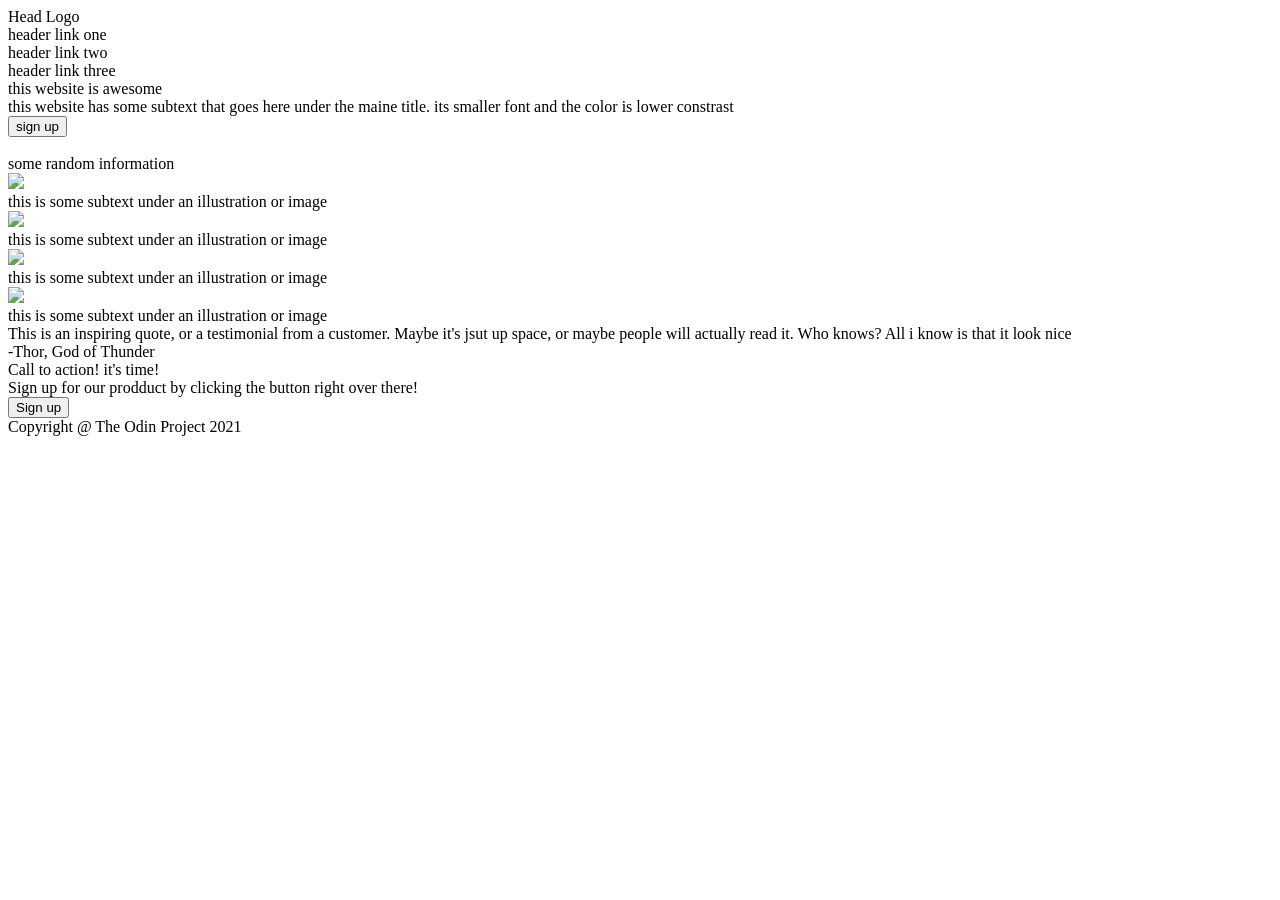
==== landing-page.html @ efbbba30 "just finished building up the html structure, now heading over to css for styling" ====
<!DOCTYPE html>
<html lang="en">
  <head>
    <meta charset="UTF-8">
    <title>Landing Page</title>
    <link rel="stylesheet" href="landing-page.css">
  </head>
  <body>
    <div class="header">
        <div class="logo">
            <div>Head Logo</div>
        </div>
        <div class="links">
            <div class="link"> header link one </div>
            <div class="link"> header link two </div>
            <div class="link"> header link three </div>
        </div>
    </div>
    <div class="first-layer">
        <div class="first-content">
            <div class="child">
                <div>this website is awesome</div>
            </div>
        <div>this website has some subtext that goes here under the maine title. its smaller font and the color is lower constrast</div>
        <button>sign up</button>
        </div>
        <div class="first-image">
            <img src="">
        </div>
     </div>

    <div class="second-layer">
        <div>some random information</div>
        <div class="second-image">
            <div>
                <img src="img">
                <div>this is some subtext under an illustration or image</div>
            </div>
            <div>
                <img src="img">
                <div>this is some subtext under an illustration or image</div>
            </div>
            <div>
                <img src="img">
                <div>this is some subtext under an illustration or image</div>
            </div>
            <div>
                <img src="img">
                <div>this is some subtext under an illustration or image</div>
            </div>
        </div>
    </div> 
    
     <div class="third-layer">
        <div>This is an inspiring quote, or a testimonial from a customer. Maybe it's jsut up space, or maybe people will actually read it. Who knows? All i know is that it look nice</div>
        <div>-Thor, God of Thunder</div>
    </div>

    <div class="forth-layer">
        <div>Call to action! it's time!</div>
        <div>Sign up for our prodduct by clicking the button right over there!</div>
        <button>Sign up</button>
    </div>

    <div class="footer">
        <div> Copyright @ The Odin Project 2021</div>
    </div>
  </body>
</html>
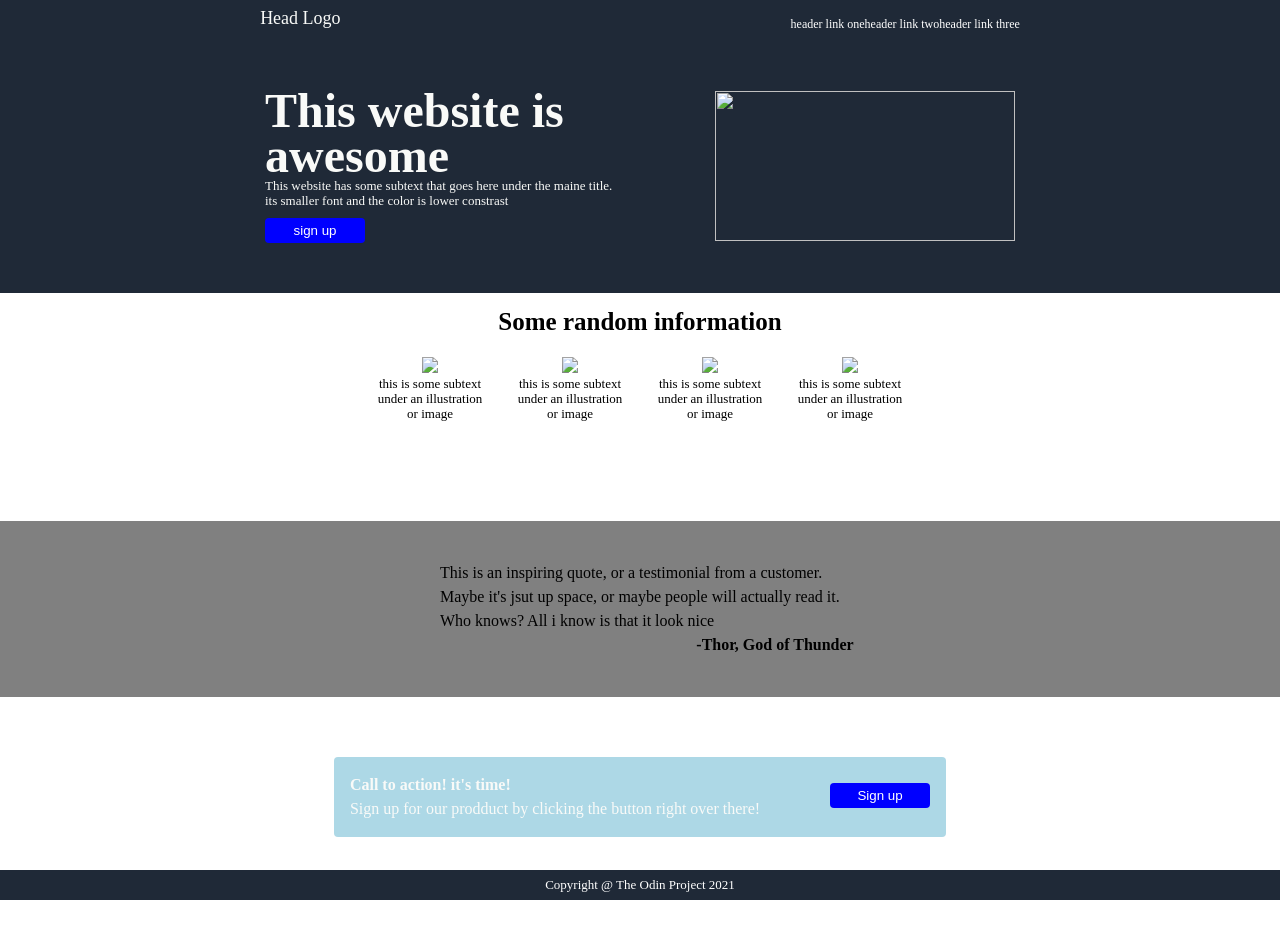
==== commit 2f7e23fa: "Just added css to the html, just remaining to add the exact color for the backgrounds" ====
--- a/landing-page.html
+++ b/landing-page.html
@@ -19,47 +19,51 @@
     <div class="first-layer">
         <div class="first-content">
             <div class="child">
-                <div>this website is awesome</div>
+                <div>This website is awesome</div>
             </div>
-        <div>this website has some subtext that goes here under the maine title. its smaller font and the color is lower constrast</div>
+        <div class="child2">This website has some subtext that goes here under the maine title. its smaller font and the color is lower constrast</div>
         <button>sign up</button>
         </div>
-        <div class="first-image">
-            <img src="">
+        <div class="first-image1">
+            <img src="../Odin-Landing-Page/Logo image/image.jpg"  height="310" width="300" class="first-image">
         </div>
      </div>
 
     <div class="second-layer">
-        <div>some random information</div>
+        <div class="first-text">Some random information</div>
         <div class="second-image">
-            <div>
-                <img src="img">
+            <div class="second-text">
+                <img src="../Odin-Landing-Page/Logo image/image.jpg" class="img">
                 <div>this is some subtext under an illustration or image</div>
             </div>
-            <div>
-                <img src="img">
+            <div class="second-text">
+                <img src="../Odin-Landing-Page/Logo image/image.jpg" class="img">
                 <div>this is some subtext under an illustration or image</div>
             </div>
-            <div>
-                <img src="img">
+            <div class="second-text">
+                <img src="../Odin-Landing-Page/Logo image/image.jpg" class="img">
                 <div>this is some subtext under an illustration or image</div>
             </div>
-            <div>
-                <img src="img">
+            <div class="second-text">
+                <img src="../Odin-Landing-Page/Logo image/image.jpg" class="img">
                 <div>this is some subtext under an illustration or image</div>
             </div>
         </div>
     </div> 
     
      <div class="third-layer">
-        <div>This is an inspiring quote, or a testimonial from a customer. Maybe it's jsut up space, or maybe people will actually read it. Who knows? All i know is that it look nice</div>
-        <div>-Thor, God of Thunder</div>
+        <div class="testimonial">This is an inspiring quote, or a testimonial from a customer. Maybe it's jsut up space, or maybe people will actually read it. Who knows? All i know is that it look nice</div>
+        <div class="thor">-Thor, God of Thunder</div>
     </div>
 
     <div class="forth-layer">
-        <div>Call to action! it's time!</div>
-        <div>Sign up for our prodduct by clicking the button right over there!</div>
-        <button>Sign up</button>
+        <div class="forth-container">
+            <div class="call">
+                <div class="call1">Call to action! it's time!</div>
+                <div class="call2">Sign up for our prodduct by clicking the button right over there!</div>
+            </div>
+            <button>Sign up</button>
+        </div>
     </div>
 
     <div class="footer">
--- a/landing-page.css
+++ b/landing-page.css
@@ -0,0 +1,149 @@
+
+
+body {
+    display: flex;
+    flex-direction: column;
+    margin: 0;
+   line-height: 1.5;
+    
+}
+.header {
+    display: flex;
+    gap: 10px;
+    background-color: #1F2937;
+    color: white ;
+    justify-content: center; 
+     padding: 5px; 
+     gap: 450px;  
+}
+.links {
+    display: flex;
+    margin-top: 10px;
+}
+.logo {
+    font-size: 18px;
+    color: #f9faf8;
+}
+.link {
+    font-size: 12px;
+}
+
+.first-layer {
+     background-color: #1F2937;
+    display: flex;
+    justify-content: center;
+    margin: 0;
+    gap: 100px;
+    padding: 50px;
+}
+.first-image {
+    width: 300px;
+    height: 150px;
+}
+.first-image1 {
+    display: flex;
+    justify-content: center;
+    align-items: center;
+}
+.child {
+    font-size: 48px;
+    color: #f9faf8;
+    font-weight: 900;
+    max-width: 300px;
+    line-height: 45px;
+ 
+}
+.child2 {
+    color: #f9faf8;
+    max-width: 350px;
+     line-height: 15px;
+    font-size: small;
+}
+button {
+    margin-top: 10px;
+    border: 0;
+    border-radius: 4px;
+}
+.second-layer {
+    text-align: center;
+    margin-top: 10px;
+    margin-bottom:100px;
+}    
+.first-text {
+    font-weight: bold;
+    font-size: 25px;
+}
+.second-image {
+    display: flex; 
+    margin-top: 16px;
+    justify-content: center;
+    gap: 30px;
+}
+.second-text, .img {
+    max-width: 110px;
+    max-height: 140PX;
+    line-height: 15px;
+    font-size: small;
+    sm
+}
+.img {
+    max-width: 120px;
+    max-height: 130PX;
+}
+
+.third-layer {
+    display: flex;
+    flex-direction: column;
+    background-color: grey;
+    padding: 40px;
+    align-items: center;
+}
+.testimonial {
+    display: flex;
+    max-width: 400px;
+}
+.thor {
+    padding-left: 270px;
+    font-weight: bold;
+}
+.forth-layer {
+    padding:  50px;
+    display: flex;
+    justify-content: center;
+}
+.forth-container {
+    display: flex;
+    padding: 16px;
+    background-color: lightblue;
+    justify-content: space-between;
+    gap: 70px;
+    margin-bottom: 40px; 
+    margin-top: 10px; 
+    border-radius: 4px;  
+}
+.call1, .call2 {
+    color: #f9faf8;
+}
+.call1{
+    font-weight: bold;
+}
+
+button {
+    width: 100px;
+    height: 25px;
+    background-color: blue;
+    color: white;
+}
+.footer {
+ font-size: small;
+ color: white;
+  position: fixed;
+  bottom: 0;
+  left: 0;
+  right: 0;
+   height: 30px;
+  display: flex;
+  align-items: center;
+  justify-content: center;
+  background-color: #1F2937
+}
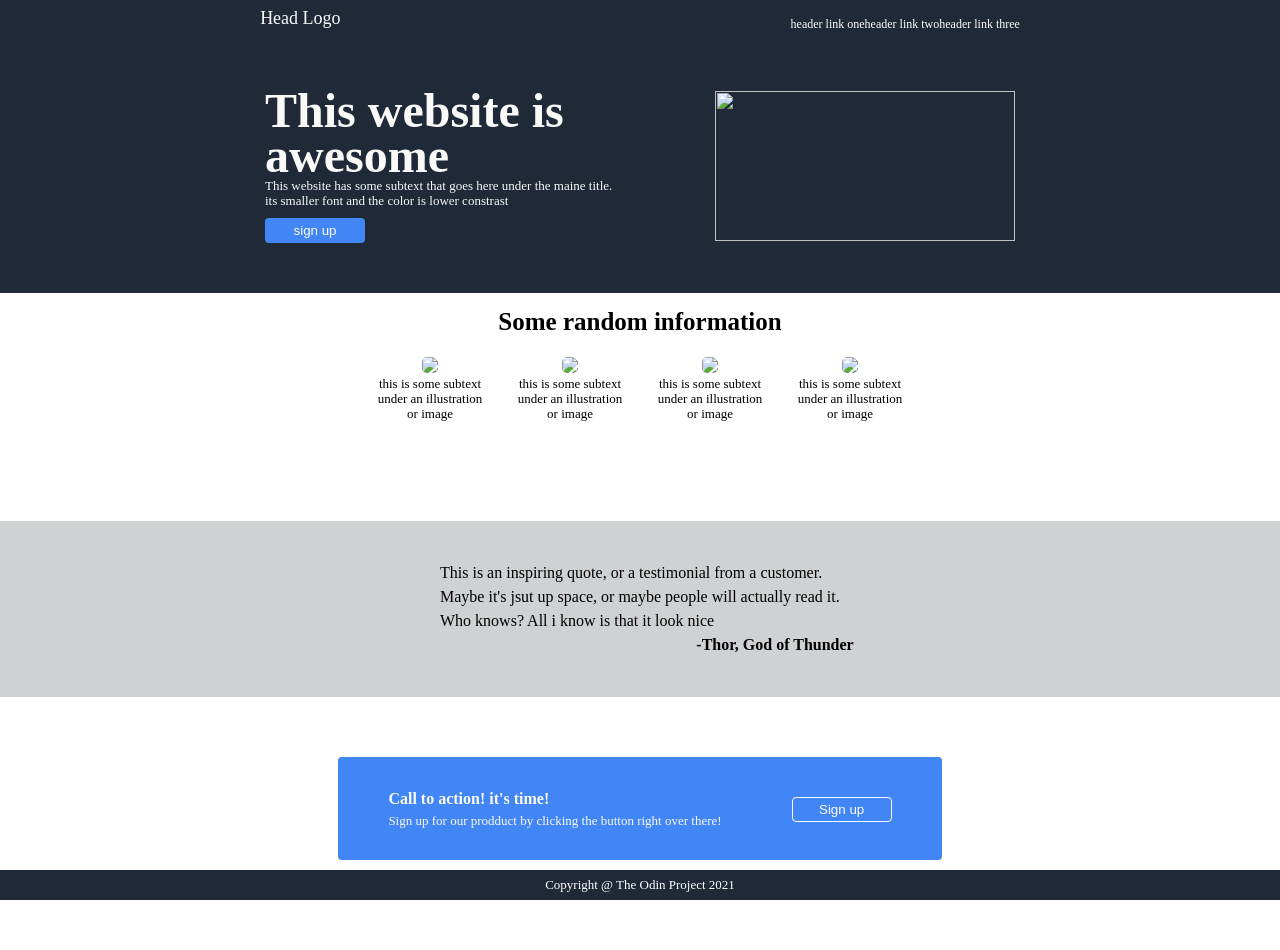
==== commit 785ed60d: "updated the correct background color, padding and over all style of the landing page" ====
--- a/landing-page.html
+++ b/landing-page.html
@@ -4,6 +4,7 @@
     <meta charset="UTF-8">
     <title>Landing Page</title>
     <link rel="stylesheet" href="landing-page.css">
+    <meta name="viewport" content="width=device-width, initial-scale=1.0">
   </head>
   <body>
     <div class="header">
@@ -62,7 +63,7 @@
                 <div class="call1">Call to action! it's time!</div>
                 <div class="call2">Sign up for our prodduct by clicking the button right over there!</div>
             </div>
-            <button>Sign up</button>
+            <button class="button">Sign up</button>
         </div>
     </div>
 
@@ -70,4 +71,5 @@
         <div> Copyright @ The Odin Project 2021</div>
     </div>
   </body>
-</html>+</html>
+
--- a/landing-page.css
+++ b/landing-page.css
@@ -1,5 +1,10 @@
 
 
+* {
+  margin: 0;
+  padding: 0;
+  box-sizing: border-box;
+}
 body {
     display: flex;
     flex-direction: column;
@@ -84,17 +89,18 @@
     max-height: 140PX;
     line-height: 15px;
     font-size: small;
-    sm
+    border-radius: 5px;
 }
 .img {
     max-width: 120px;
     max-height: 130PX;
+    
 }
 
 .third-layer {
     display: flex;
     flex-direction: column;
-    background-color: grey;
+    background-color: rgb(207, 210, 211);
     padding: 40px;
     align-items: center;
 }
@@ -113,8 +119,10 @@
 }
 .forth-container {
     display: flex;
-    padding: 16px;
-    background-color: lightblue;
+    padding: 30px;
+   background-color: #4285F4;
+    padding-left: 50px;
+    padding-right: 50px;
     justify-content: space-between;
     gap: 70px;
     margin-bottom: 40px; 
@@ -127,11 +135,14 @@
 .call1{
     font-weight: bold;
 }
+.call2{
+    font-size: small;
+}
 
 button {
     width: 100px;
     height: 25px;
-    background-color: blue;
+    background-color: #4285F4;
     color: white;
 }
 .footer {
@@ -146,4 +157,9 @@
   align-items: center;
   justify-content: center;
   background-color: #1F2937
-}+}
+.button{
+    border: 1px solid white;
+}
+
+
